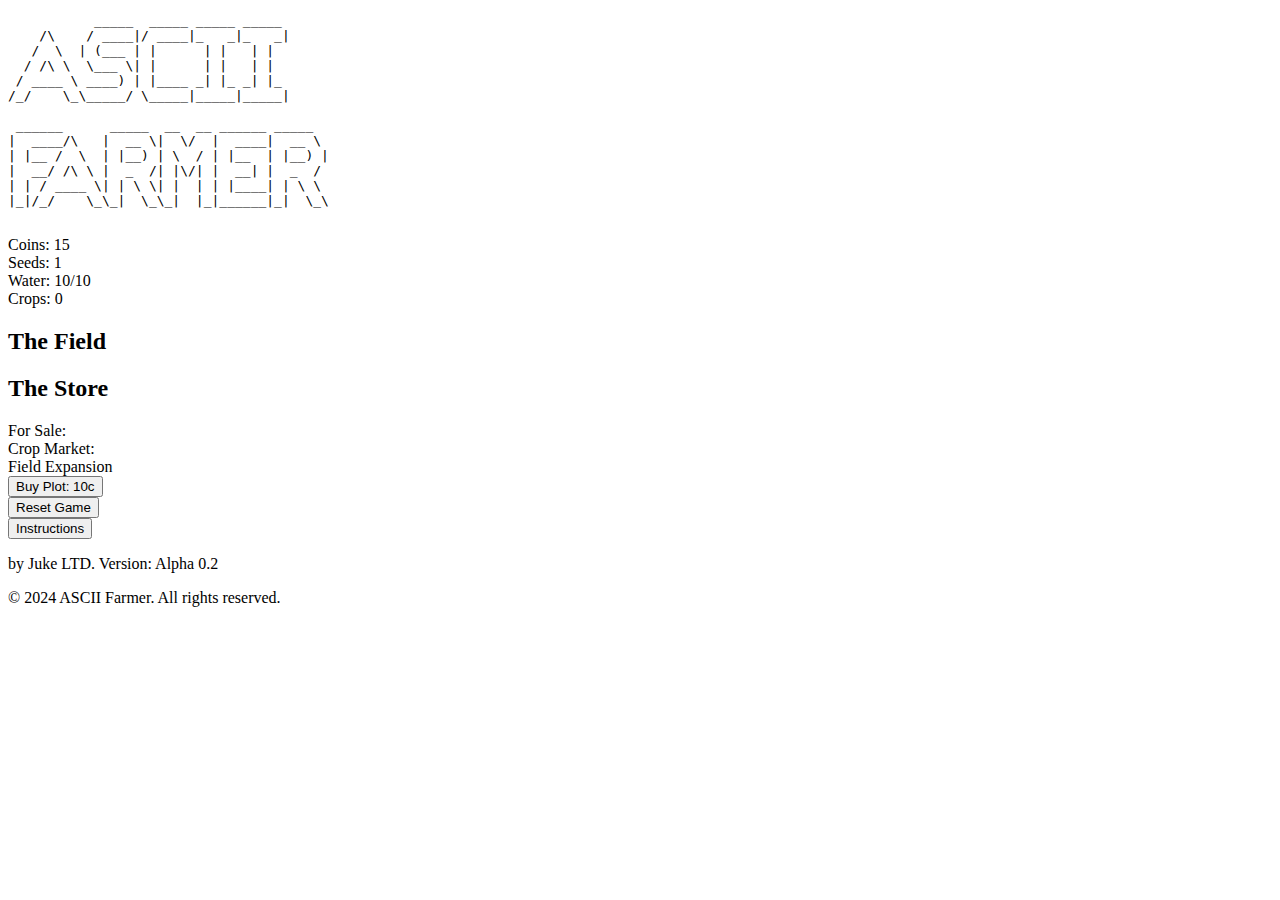
==== src/index.html @ 9cf43365 "initial v1 architecture" ====
<!DOCTYPE html>
<html lang="en">
<head>
    <meta charset="UTF-8">
    <meta name="viewport" content="width=device-width, initial-scale=1.0">
    <title>ASCII FARMER</title>
    <link rel="stylesheet" href="css/styles.css">
    <link rel="icon" href="assets/jukeLTDFavicon.png" type="image/x-icon">
</head>
<body>
    <header class="title">
        <pre>
           _____  _____ _____ _____   
    /\    / ____|/ ____|_   _|_   _| 
   /  \  | (___ | |      | |   | |   
  / /\ \  \___ \| |      | |   | |    
 / ____ \ ____) | |____ _| |_ _| |_  
/_/    \_\_____/ \_____|_____|_____|

 ______      _____  __  __ ______ _____  
|  ____/\   |  __ \|  \/  |  ____|  __ \ 
| |__ /  \  | |__) | \  / | |__  | |__) |
|  __/ /\ \ |  _  /| |\/| |  __| |  _  / 
| | / ____ \| | \ \| |  | | |____| | \ \ 
|_|/_/    \_\_|  \_\_|  |_|______|_|  \_\
        </pre>
    </header>

    <main>
        <section class="currency-bar" id="currency-bar">
            <div class="currency-item">
                Coins: <span id="coins">15</span>
            </div>
            <div class="currency-item">
                Seeds: <span id="seeds">1</span>
            </div>
            <div class="currency-item">
                Water: <span id="water">10/10</span>
            </div>
            <div class="currency-item">
                Crops: <span id="crops">0</span>
            </div>
        </section>

        <section class="field-container">
            <h2 class="field-title">The Field</h2>
            <div class="field" id="field"></div>
        </section>

        <section class="store-container">
            <h2 class="store-title">The Store</h2>
            <div class="store" id="store">
                <div class="store-section" id="items-for-sale">
                    <div class="store-section-label" id="for-sale-label">For Sale:</div>
                </div>
                <div class="store-section" id="items-for-purchase">
                    <div class="store-section-label" id="for-purchase-label">Crop Market:</div>
                </div>
                <div class="store-section" id="field-expansion">
                    <div class="store-section-label" id="field-expansion-label">Field Expansion</div>
                    <button id="buy-plot-button" class="store-button-large" onclick="buyPlot()">Buy Plot: 10c</button>
                </div>
            </div>
        </section>

        <section class="save-container" id="save-container">
            <button id="reset-button" class="state-button" onclick="resetGame()">Reset Game</button>
        </section>

        <section class="instructions-container" id="instructions-container">
            <button id="instructions-button" class="info-button" onclick="showInstructions()">Instructions</button>
        </section>
    </main>

    <footer>
        <p>by Juke LTD. Version: Alpha 0.2</p>
        <p>&copy; 2024 ASCII Farmer. All rights reserved.</p>
    </footer>

    <script src="js/main.js"></script>
</body>
</html>
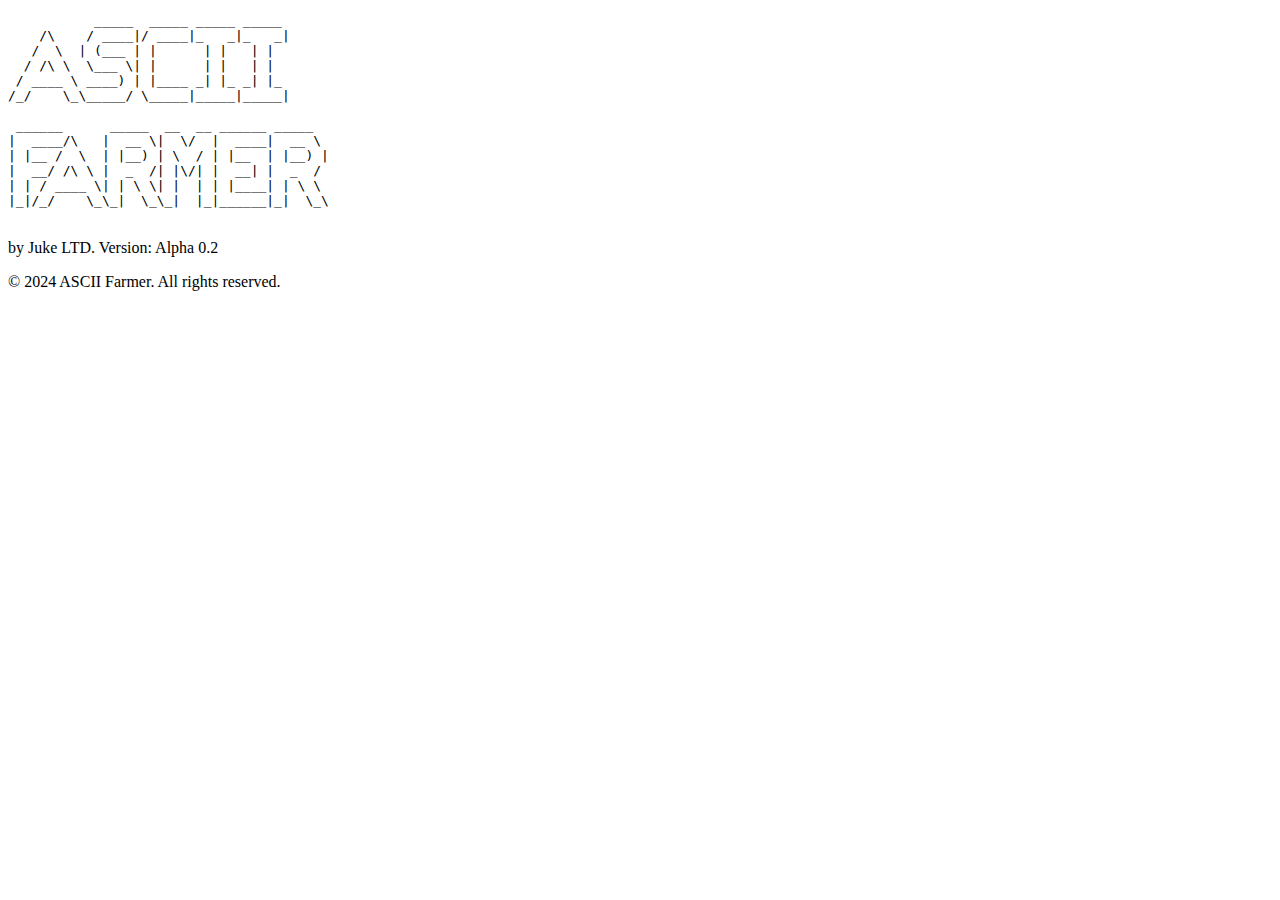
==== commit 831c6f88: "starting over with v1.0" ====
--- a/src/index.html
+++ b/src/index.html
@@ -27,49 +27,7 @@
     </header>
 
     <main>
-        <section class="currency-bar" id="currency-bar">
-            <div class="currency-item">
-                Coins: <span id="coins">15</span>
-            </div>
-            <div class="currency-item">
-                Seeds: <span id="seeds">1</span>
-            </div>
-            <div class="currency-item">
-                Water: <span id="water">10/10</span>
-            </div>
-            <div class="currency-item">
-                Crops: <span id="crops">0</span>
-            </div>
-        </section>
-
-        <section class="field-container">
-            <h2 class="field-title">The Field</h2>
-            <div class="field" id="field"></div>
-        </section>
-
-        <section class="store-container">
-            <h2 class="store-title">The Store</h2>
-            <div class="store" id="store">
-                <div class="store-section" id="items-for-sale">
-                    <div class="store-section-label" id="for-sale-label">For Sale:</div>
-                </div>
-                <div class="store-section" id="items-for-purchase">
-                    <div class="store-section-label" id="for-purchase-label">Crop Market:</div>
-                </div>
-                <div class="store-section" id="field-expansion">
-                    <div class="store-section-label" id="field-expansion-label">Field Expansion</div>
-                    <button id="buy-plot-button" class="store-button-large" onclick="buyPlot()">Buy Plot: 10c</button>
-                </div>
-            </div>
-        </section>
-
-        <section class="save-container" id="save-container">
-            <button id="reset-button" class="state-button" onclick="resetGame()">Reset Game</button>
-        </section>
-
-        <section class="instructions-container" id="instructions-container">
-            <button id="instructions-button" class="info-button" onclick="showInstructions()">Instructions</button>
-        </section>
+        
     </main>
 
     <footer>
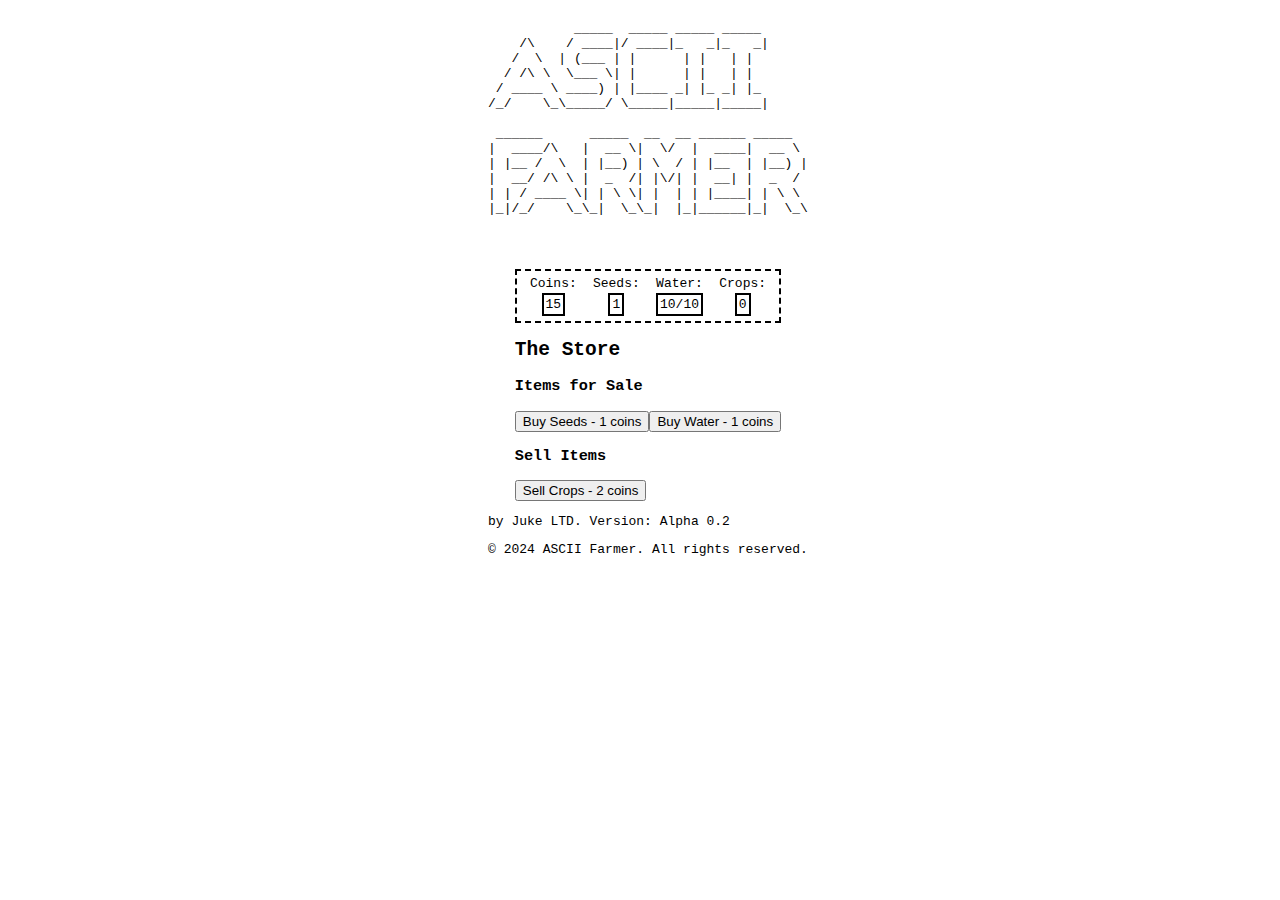
==== commit c216325a: "currency bar and store initializers built!" ====
--- a/src/index.html
+++ b/src/index.html
@@ -23,6 +23,7 @@
 |  __/ /\ \ |  _  /| |\/| |  __| |  _  / 
 | | / ____ \| | \ \| |  | | |____| | \ \ 
 |_|/_/    \_\_|  \_\_|  |_|______|_|  \_\
+
         </pre>
     </header>
 
@@ -35,6 +36,6 @@
         <p>&copy; 2024 ASCII Farmer. All rights reserved.</p>
     </footer>
 
-    <script src="js/main.js"></script>
+    <script type="module" src="js/main.js"></script>
 </body>
 </html>
--- a/src/css/styles.css
+++ b/src/css/styles.css
@@ -0,0 +1,40 @@
+body {
+    width: 100%;
+    display: flex;
+    flex-direction: column;
+    align-items: center;
+    justify-content: center;
+    font-family: monospace;
+}
+
+header {
+    font: inherit;
+    display: flex;
+}
+
+  /* Currency Bar Styles */
+.currency-bar {
+    font-family: inherit;
+    display: flex;
+    justify-content: space-around;
+    margin: 10px auto;
+    padding: 5px;
+    border: 2px dashed black;
+    box-sizing: border-box; /* Include padding in the width */
+}
+
+.currency-item {
+    font-family: inherit;
+    display: flex;
+    flex-direction: column;
+    align-items: center;
+    margin: 0 5px;
+}
+
+.currency-item span {
+    font-family: inherit;
+    display: block;
+    margin-top: 2px;
+    padding: 2px;
+    border: 2px solid black;
+}
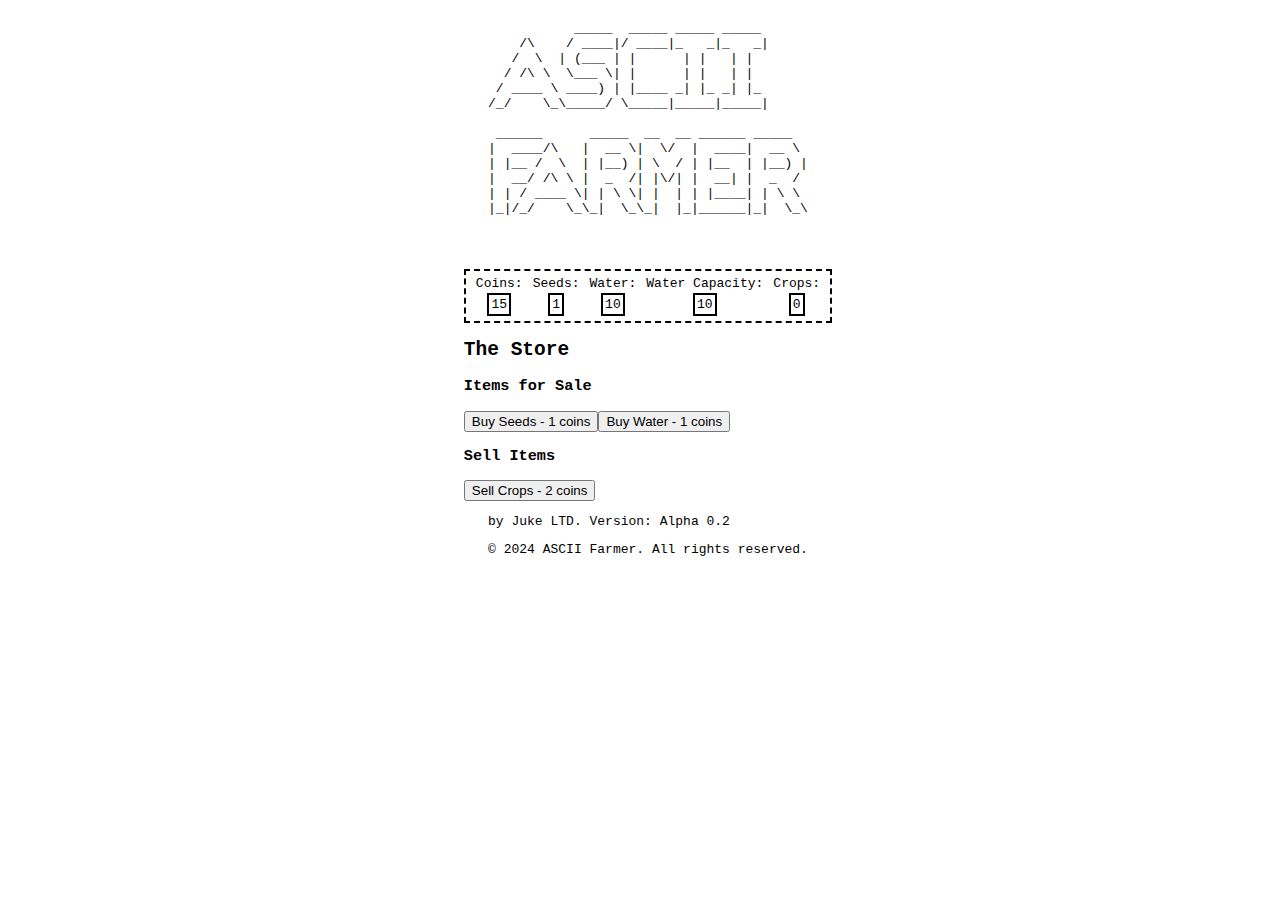
==== commit 9cdde007: "more functionality getting added" ====
--- a/src/index.html
+++ b/src/index.html
@@ -1,3 +1,4 @@
+<!-- index.html -->
 <!DOCTYPE html>
 <html lang="en">
 <head>
@@ -28,7 +29,7 @@
     </header>
 
     <main>
-        
+        <!-- Game content is generated dynamically -->
     </main>
 
     <footer>
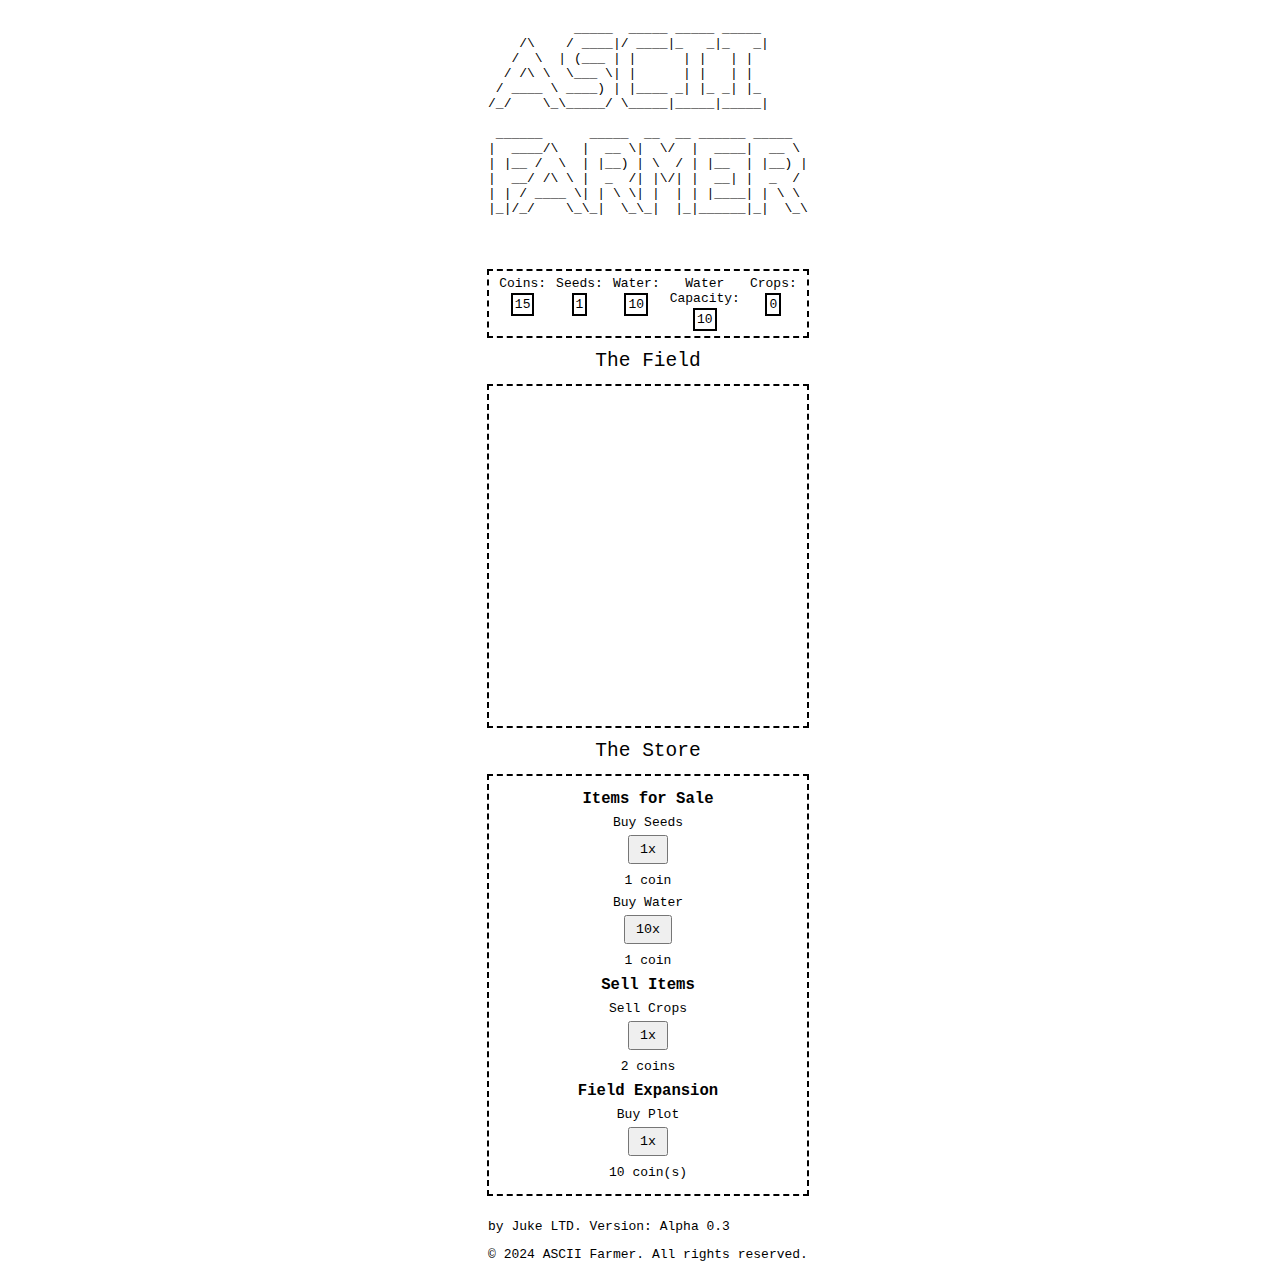
==== commit c2cbe765: "milestone functionality for seeds and crops" ====
--- a/src/index.html
+++ b/src/index.html
@@ -33,7 +33,7 @@
     </main>
 
     <footer>
-        <p>by Juke LTD. Version: Alpha 0.2</p>
+        <p>by Juke LTD. Version: Alpha 0.3</p>
         <p>&copy; 2024 ASCII Farmer. All rights reserved.</p>
     </footer>
 
--- a/src/css/styles.css
+++ b/src/css/styles.css
@@ -12,7 +12,14 @@
     display: flex;
 }
 
-  /* Currency Bar Styles */
+main {
+    display: flex;
+    flex-direction: column;
+    align-items: center;
+    justify-content: center;
+}
+
+/* Currency Bar Styles */
 .currency-bar {
     font-family: inherit;
     display: flex;
@@ -28,6 +35,7 @@
     display: flex;
     flex-direction: column;
     align-items: center;
+    text-align: center;
     margin: 0 5px;
 }
 
@@ -38,3 +46,80 @@
     padding: 2px;
     border: 2px solid black;
 }
+
+/* Section Title Styles */
+.section-title {
+    font-family: inherit;
+    font-size: 1.5em;
+    margin: 2px;
+}
+
+/* Store Styles */
+.store {
+    font-family: inherit;
+    display: flex;
+    flex-direction: column;
+    align-items: center;
+    width: 322.5px;
+    margin: 10px auto;
+    padding: 10px;
+    border: 2px dashed black;
+    box-sizing: border-box;
+    transition: max-height 1s ease-out;
+}
+
+.store-section {
+    display: flex;
+    flex-direction: column;
+    align-items: center;
+    margin: 2px 0;
+}
+
+.store-section-title {
+    display: flex;
+    flex-direction: column;
+    align-items: center;
+    font-family: inherit;
+    font-size: 1.2em;
+    margin: 2px;
+}
+
+.item-title {
+    display: flex;
+    flex-direction: column;
+    align-items: center;
+    font-family: inherit;
+    font-size: 1em;
+    margin-top: 5px;
+}
+
+.store-button {
+    font-family: inherit;
+    padding: 5px 10px;
+    margin: 5px 0;
+}
+
+.item-price {
+    font-family: inherit;
+    font-size: 1em;
+    margin-top: 2px;
+    padding: 2px;
+}
+
+.field {
+    display: grid;
+    grid-template-columns: repeat(10, 1fr);
+    grid-template-rows: repeat(10, 1fr);
+    gap: 10px; /* Adjust the gap between plots as needed */
+    width: 100%;
+    max-width: 322.5px; /* Set a max-width for the container */
+    height: 343.5px;
+    border: 2px dashed black;
+    padding: 10px;
+    margin: 10px;
+    box-sizing: border-box;
+}
+
+.plotButton {
+    font-family: inherit;
+}